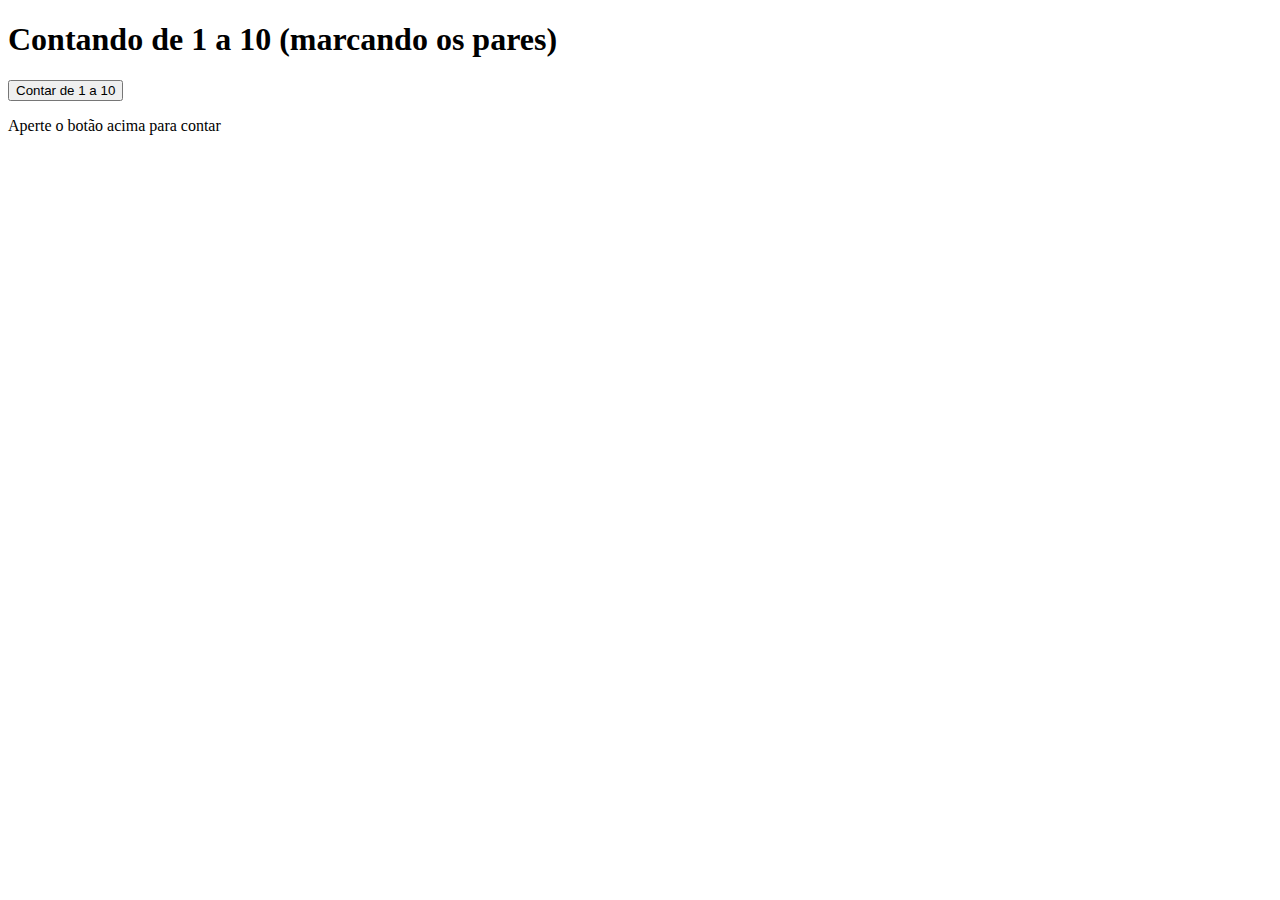
==== atividadejs/contar3.html @ 7e361b97 "2 files added" ====
<!DOCTYPE html>
<html lang="pt-br">
<head>
    <meta charset="UTF-8">
    <meta name="viewport" content="width=device-width, initial-scale=1.0">
    <title>Contando de 1 a 10</title>
    <link rel="stylesheet" href="style.css">
</head>
<body>
    <h1>Contando de 1 a 10 (marcando os pares)</h1>
    <button onclick="contar()" id="botao">Contar de 1 a 10</button>
    <section id="saida">
        <p>Aperte o botão acima para contar</p>
    </section>

    <script src="contar3.js"></script>
</body>
</html>
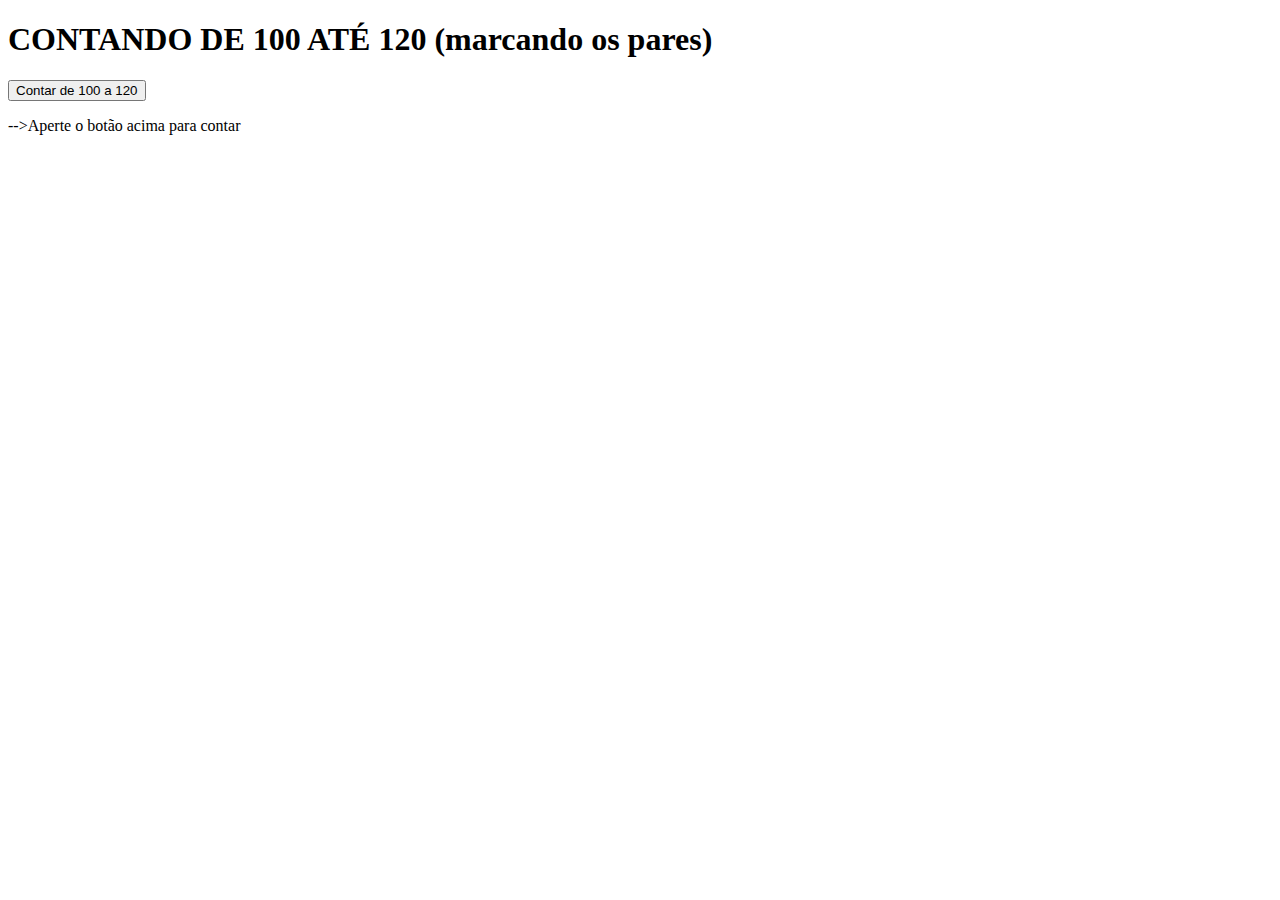
==== commit dc058396: "3 files modified" ====
--- a/atividadejs/contar3.html
+++ b/atividadejs/contar3.html
@@ -3,14 +3,13 @@
 <head>
     <meta charset="UTF-8">
     <meta name="viewport" content="width=device-width, initial-scale=1.0">
-    <title>Contando de 1 a 10</title>
-    <link rel="stylesheet" href="style.css">
+    <title>CONTANDO DE 100 A 120</title>
 </head>
 <body>
-    <h1>Contando de 1 a 10 (marcando os pares)</h1>
-    <button onclick="contar()" id="botao">Contar de 1 a 10</button>
+    <h1>CONTANDO DE 100 ATÉ 120 (marcando os pares)</h1>
+    <button onclick="contar()" id="botao">Contar de 100 a 120</button>
     <section id="saida">
-        <p>Aperte o botão acima para contar</p>
+        <p>-->Aperte o botão acima para contar</p>
     </section>
 
     <script src="contar3.js"></script>
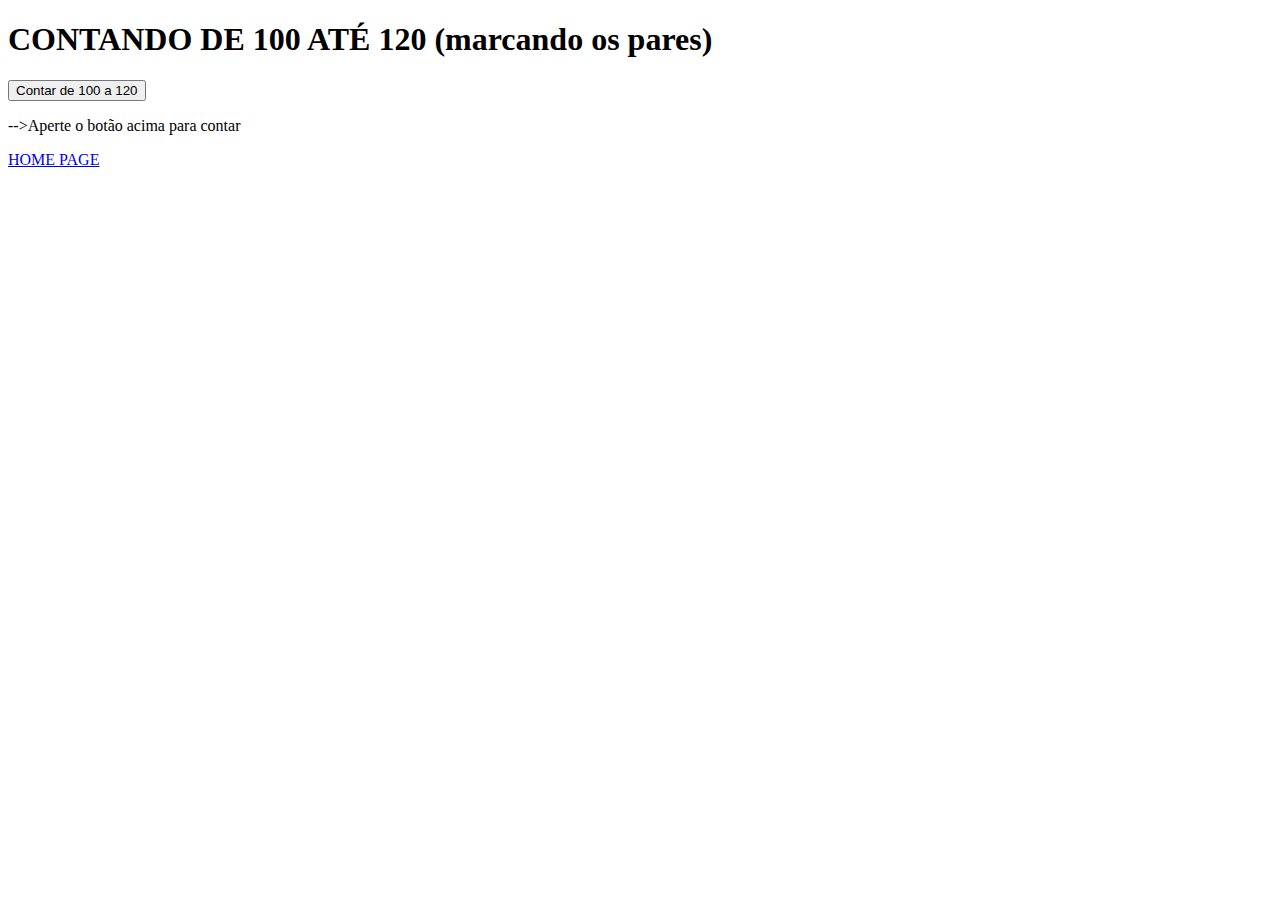
==== commit 56628a59: "1 file modified" ====
--- a/atividadejs/contar3.html
+++ b/atividadejs/contar3.html
@@ -11,6 +11,7 @@
     <section id="saida">
         <p>-->Aperte o botão acima para contar</p>
     </section>
+    <li><a href="index.html">HOME PAGE</a></li>
 
     <script src="contar3.js"></script>
 </body>
